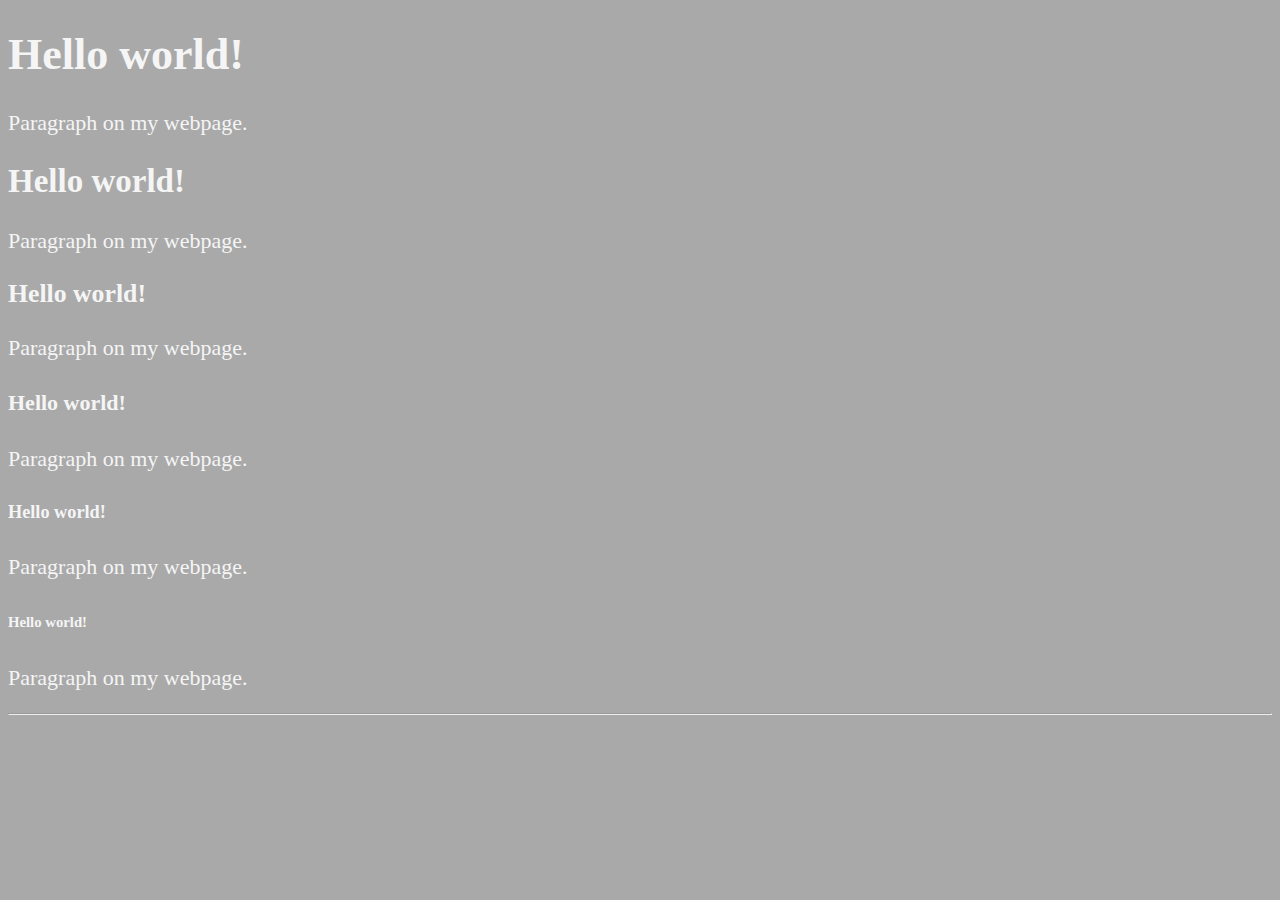
==== index.html @ fac54255 "Add more text" ====
<!DOCTYPE html>
<html lang="en">
    <head>
        <meta charset="UTF-8">
        <meta name="author" content="Alex">
        <meta name="description" content="This page contains my html lessons.">
        <link rel="stylesheet" href="main.css" type="text/css" >
        <link rel="icon" href="images/favicon.png" type="image/x-icon">
        <title>
            My webpage
        </title>
        
    </head>
    <body>
        <h1>Hello world!</h1>
        <p>Paragraph on my webpage.</p>

        <h2>Hello world!</h2>
        <p>Paragraph on my webpage.</p>

        <h3>Hello world!</h3>
        <p>Paragraph on my webpage.</p>

        <h4>Hello world!</h4>
        <p>Paragraph on my webpage.</p>

        <h5>Hello world!</h5>
        <p>Paragraph on my webpage.</p>

        <h6>Hello world!</h6>
        <p>Paragraph on my webpage.</p>

        <hr>

    </body>
</html>
---- main.css ----
html {
    font-size: 22px;
}

body {
    background-color: darkgrey;
    color: whitesmoke;
}
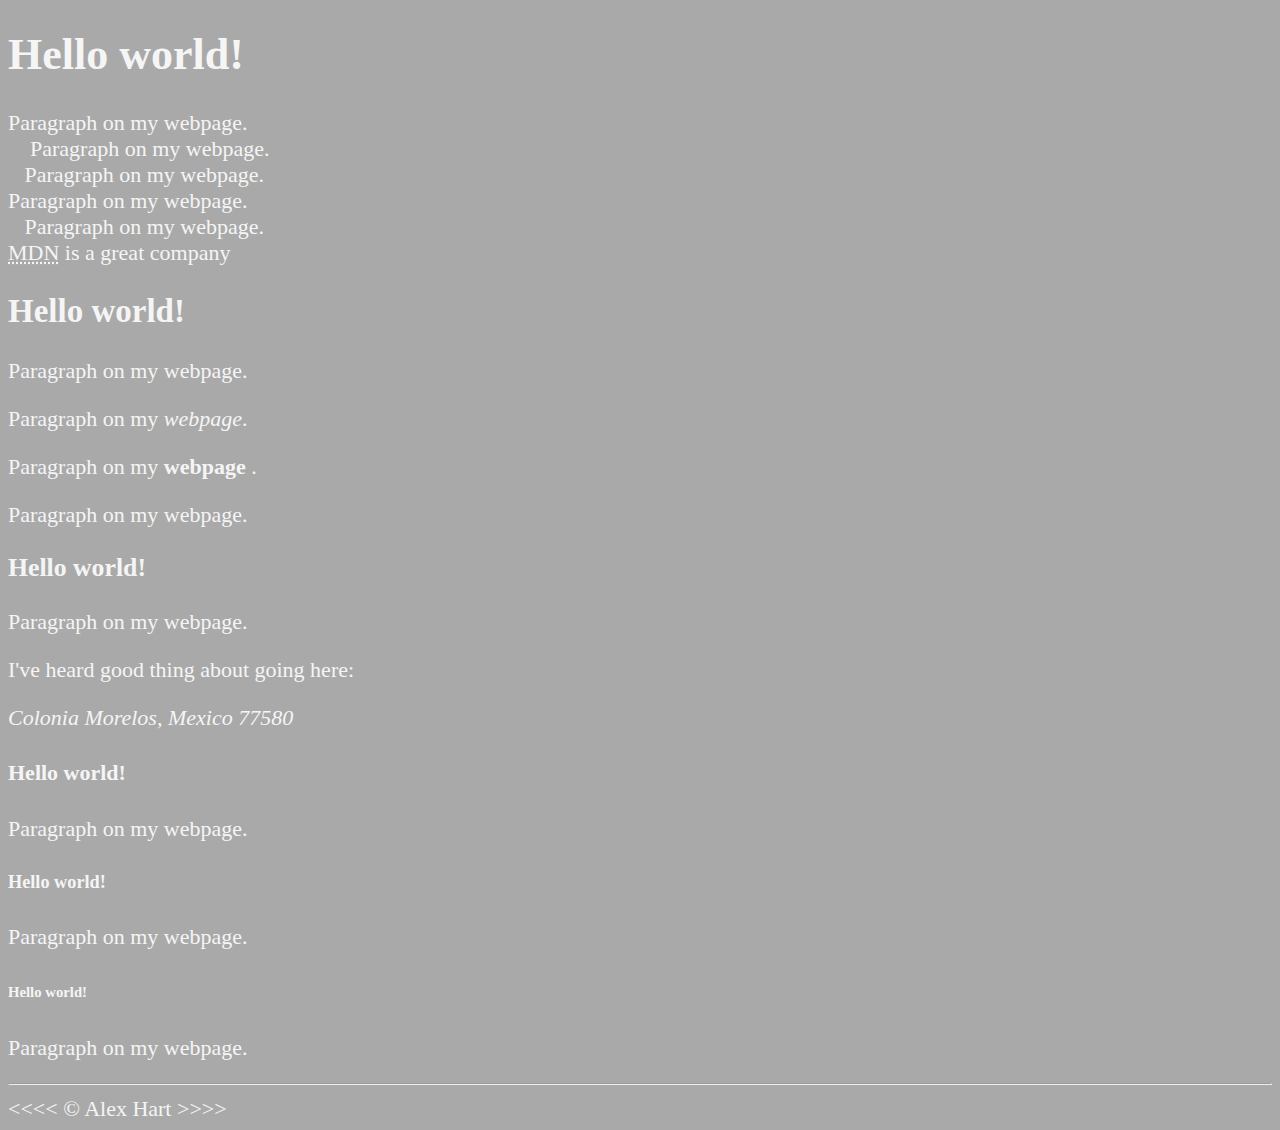
==== commit 70ac0aa1: "Add more content to index.html" ====
--- a/index.html
+++ b/index.html
@@ -13,13 +13,27 @@
     </head>
     <body>
         <h1>Hello world!</h1>
-        <p>Paragraph on my webpage.</p>
+        <p>Paragraph on my webpage. 
+            <br>&nbsp;&nbsp;&nbsp; Paragraph on my webpage.
+            <br> &nbsp;&nbsp;&nbsp;Paragraph on my webpage.
+            <br> Paragraph on my webpage.
+            <br> &nbsp;&nbsp;&nbsp;Paragraph on my webpage.
+            <br> <abbr title="Mozilla Developer Network">MDN</abbr> is a great company
+        </p>
 
         <h2>Hello world!</h2>
         <p>Paragraph on my webpage.</p>
+        <p>Paragraph on my <em>webpage</em>.</p>
+        <p>Paragraph on my <strong>webpage</strong> .</p>
+        <p>Paragraph on my webpage.</p>
 
+        <!-- TODO: Add more places to visit -->
         <h3>Hello world!</h3>
         <p>Paragraph on my webpage.</p>
+        <p>I've heard good thing about going here:
+            <address>
+                Colonia Morelos, Mexico 77580<br>
+            </address>
 
         <h4>Hello world!</h4>
         <p>Paragraph on my webpage.</p>
@@ -31,6 +45,6 @@
         <p>Paragraph on my webpage.</p>
 
         <hr>
-
+        &lt;&lt;&lt;&lt; &copy; Alex Hart &gt;&gt;&gt;&gt;
     </body>
 </html>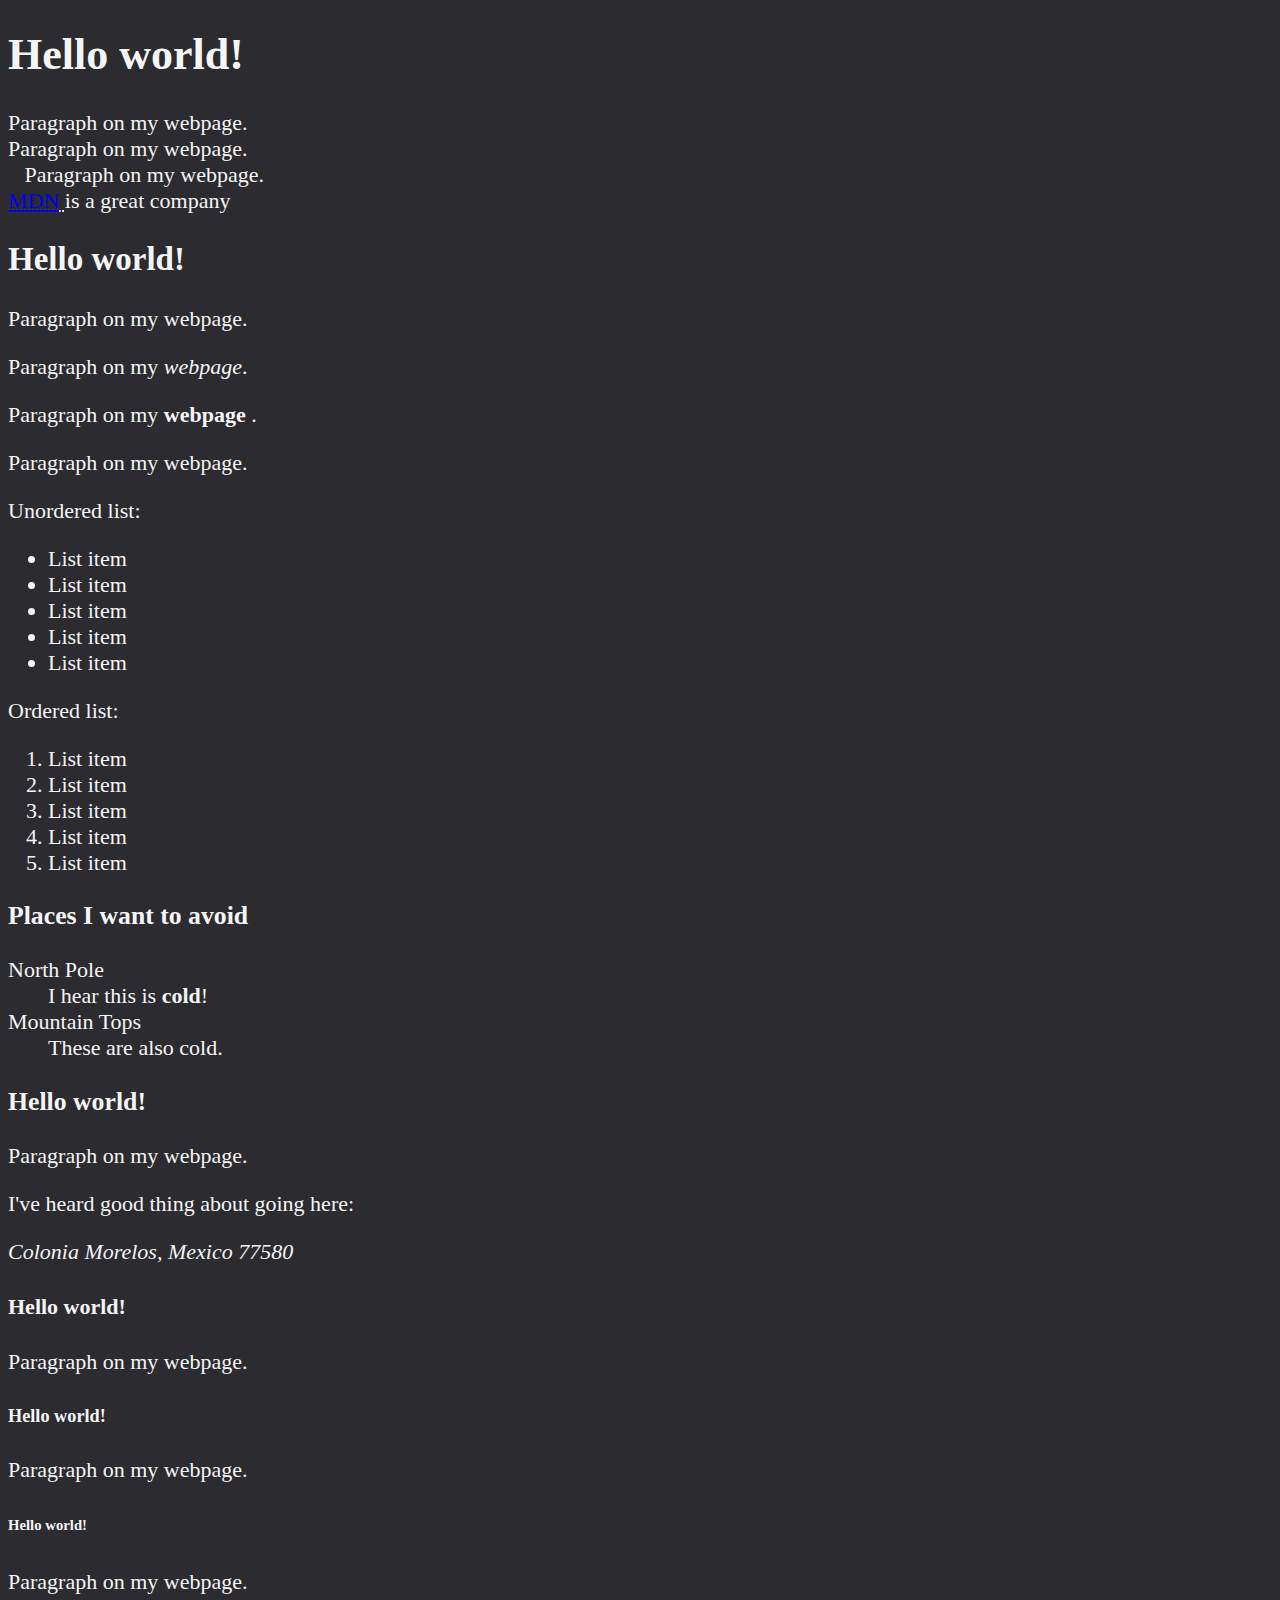
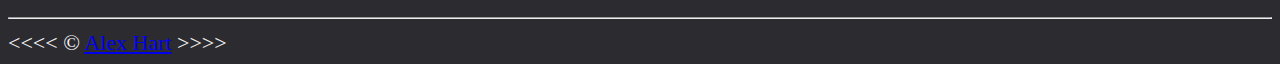
==== commit c1885a70: "Add about.html page" ====
--- a/index.html
+++ b/index.html
@@ -14,11 +14,12 @@
     <body>
         <h1>Hello world!</h1>
         <p>Paragraph on my webpage. 
-            <br>&nbsp;&nbsp;&nbsp; Paragraph on my webpage.
-            <br> &nbsp;&nbsp;&nbsp;Paragraph on my webpage.
+            
             <br> Paragraph on my webpage.
             <br> &nbsp;&nbsp;&nbsp;Paragraph on my webpage.
-            <br> <abbr title="Mozilla Developer Network">MDN</abbr> is a great company
+            <br> <abbr title="Mozilla Developer Network">
+                    <a href="https://developer.mozilla.org">MDN</a>
+                </abbr> is a great company
         </p>
 
         <h2>Hello world!</h2>
@@ -26,6 +27,32 @@
         <p>Paragraph on my <em>webpage</em>.</p>
         <p>Paragraph on my <strong>webpage</strong> .</p>
         <p>Paragraph on my webpage.</p>
+
+        <p>Unordered list:</p>
+        <ul>
+            <li>List item</li>
+            <li>List item</li>
+            <li>List item</li>
+            <li>List item</li>
+            <li>List item</li>
+        </ul>
+        <p>Ordered list:</p>
+        <ol>
+            <li>List item</li>
+            <li>List item</li>
+            <li>List item</li>
+            <li>List item</li>
+            <li>List item</li>
+        </ol>
+
+        <h3>Places I want to avoid</h3>
+        <dl>
+            <dt>North Pole</dt>
+                <dd>I hear this is <strong>cold</strong>!</dd>
+            <dt>Mountain Tops</dt>
+                <dd>These are also cold.</dd>
+                
+        </dl>
 
         <!-- TODO: Add more places to visit -->
         <h3>Hello world!</h3>
@@ -45,6 +72,6 @@
         <p>Paragraph on my webpage.</p>
 
         <hr>
-        &lt;&lt;&lt;&lt; &copy; Alex Hart &gt;&gt;&gt;&gt;
+        &lt;&lt;&lt;&lt; &copy; <a href="about.html">Alex Hart</a> &gt;&gt;&gt;&gt;
     </body>
 </html>--- a/main.css
+++ b/main.css
@@ -3,6 +3,6 @@
 }
 
 body {
-    background-color: darkgrey;
+    background-color: rgb(43, 43, 48);
     color: whitesmoke;
 }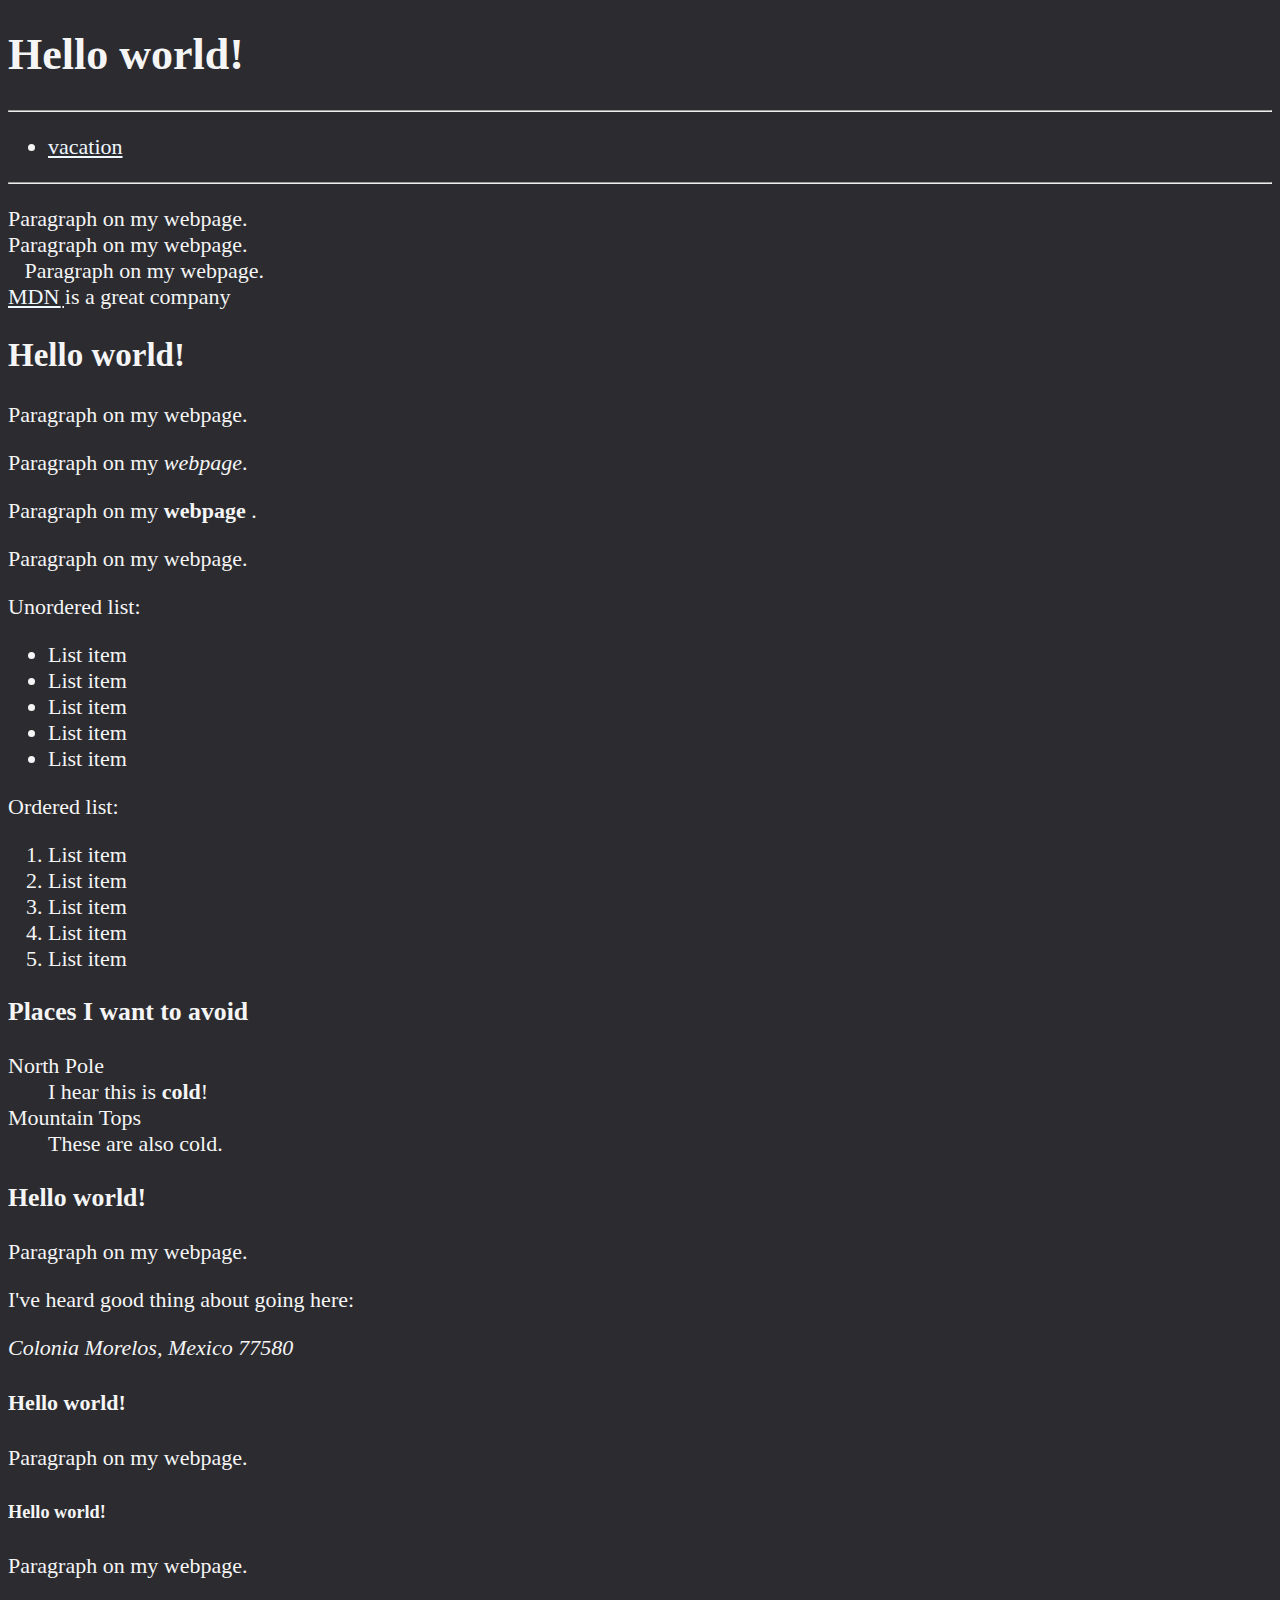
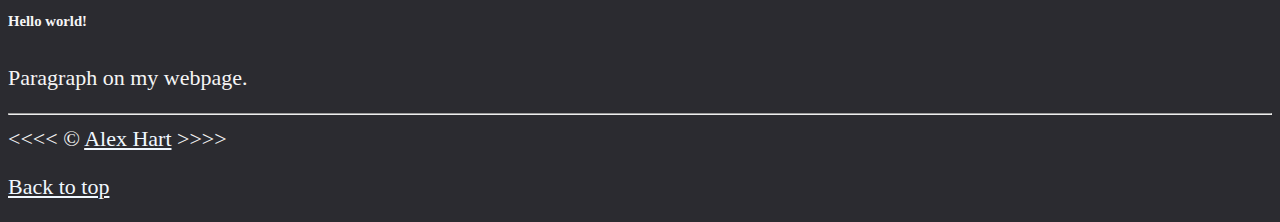
==== commit e612381a: "Add links to index.html" ====
--- a/index.html
+++ b/index.html
@@ -13,6 +13,21 @@
     </head>
     <body>
         <h1>Hello world!</h1>
+
+        <hr>
+        
+        <nav>
+            <ul>
+                <li>
+                    <a href="#vacation">vacation</a>
+                </li>
+            </ul>
+        </nav>
+
+
+        <hr>
+
+        <section>
         <p>Paragraph on my webpage. 
             
             <br> Paragraph on my webpage.
@@ -23,6 +38,7 @@
         </p>
 
         <h2>Hello world!</h2>
+
         <p>Paragraph on my webpage.</p>
         <p>Paragraph on my <em>webpage</em>.</p>
         <p>Paragraph on my <strong>webpage</strong> .</p>
@@ -44,6 +60,7 @@
             <li>List item</li>
             <li>List item</li>
         </ol>
+        </section>
 
         <h3>Places I want to avoid</h3>
         <dl>
@@ -68,10 +85,13 @@
         <h5>Hello world!</h5>
         <p>Paragraph on my webpage.</p>
 
-        <h6>Hello world!</h6>
+        <h6 id="vacation">Hello world!</h6>
         <p>Paragraph on my webpage.</p>
-
+                <!-- entities in html -->
         <hr>
         &lt;&lt;&lt;&lt; &copy; <a href="about.html">Alex Hart</a> &gt;&gt;&gt;&gt;
+        <p>
+            <a href="#">Back to top</a>
+        </p>
     </body>
 </html>--- a/main.css
+++ b/main.css
@@ -5,4 +5,16 @@
 body {
     background-color: rgb(43, 43, 48);
     color: whitesmoke;
+}
+
+a {
+    color: aliceblue;
+}
+
+a:visited {
+    color: rgb(208, 237, 147);
+}
+
+a:hover {
+    color: bisque;
 }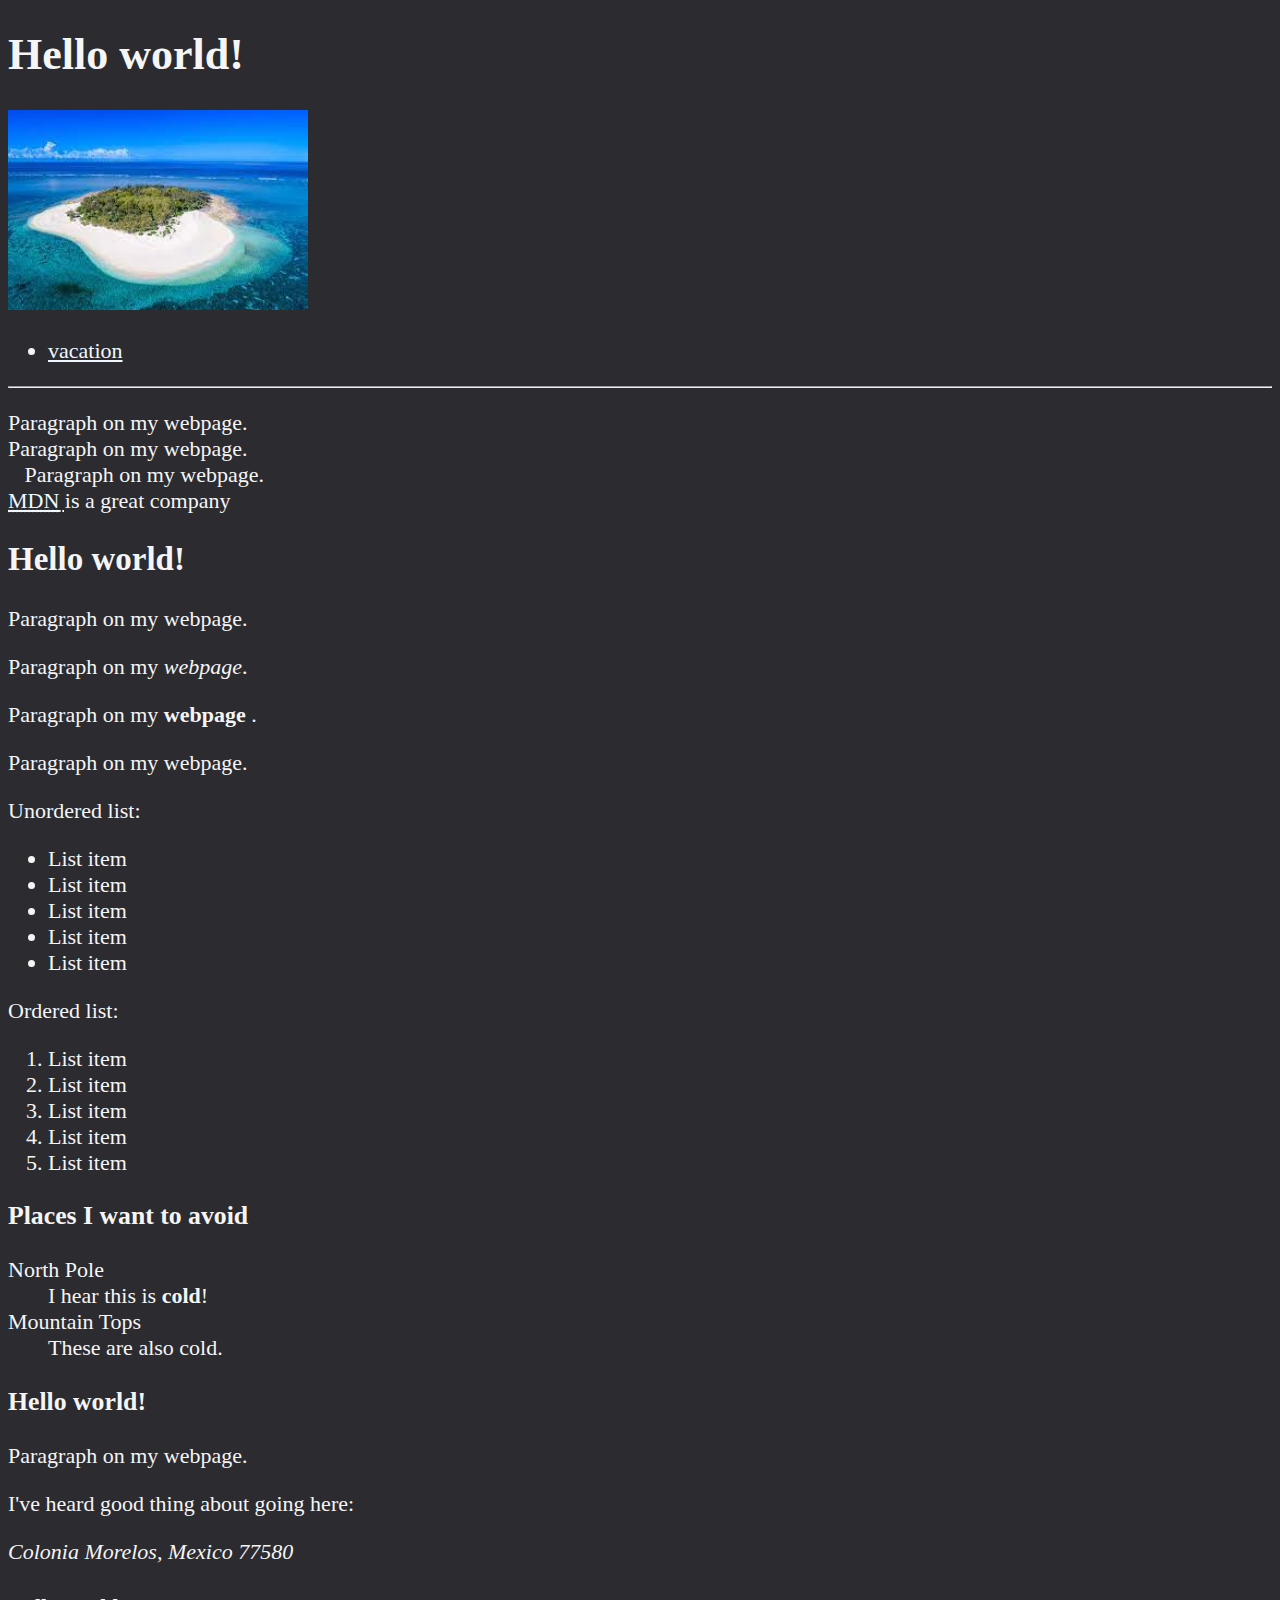
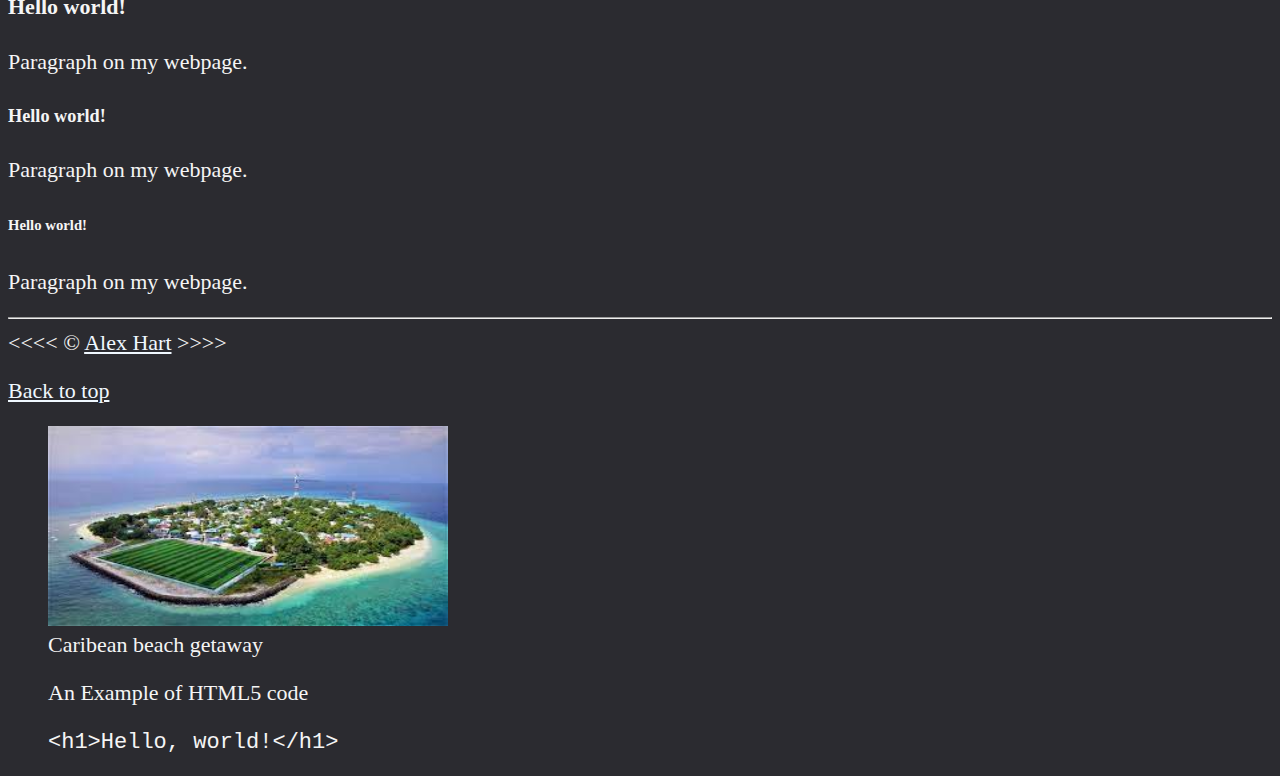
==== commit 97de012a: "Add images" ====
--- a/index.html
+++ b/index.html
@@ -12,10 +12,10 @@
         
     </head>
     <body>
+        <header>
         <h1>Hello world!</h1>
 
-        <hr>
-        
+        <img src="images/island_1.jpg" alt="Picture of island" title="Picture of an island" width="300" height="200">
         <nav>
             <ul>
                 <li>
@@ -24,9 +24,11 @@
             </ul>
         </nav>
 
-
+        </header>
         <hr>
-
+        <main>
+            
+        
         <section>
         <p>Paragraph on my webpage. 
             
@@ -88,10 +90,27 @@
         <h6 id="vacation">Hello world!</h6>
         <p>Paragraph on my webpage.</p>
                 <!-- entities in html -->
+        </main>
+        <footer>
         <hr>
         &lt;&lt;&lt;&lt; &copy; <a href="about.html">Alex Hart</a> &gt;&gt;&gt;&gt;
         <p>
             <a href="#">Back to top</a>
         </p>
+        <figure>
+        <img src="images/island_2.jpg" alt="Image of another island" 
+        title="Image of another island" width="400" height="200">
+        <figcaption>
+            Caribean beach getaway
+        </figcaption>    
+    </figure>
+
+    <figure>
+        <figcaption>An Example of HTML5 code</figcaption>
+            <p>
+                <code>&lt;h1&gt;Hello, world!&lt;/h1&gt;</code>
+            </p>
+    </figure>
+</footer>
     </body>
 </html>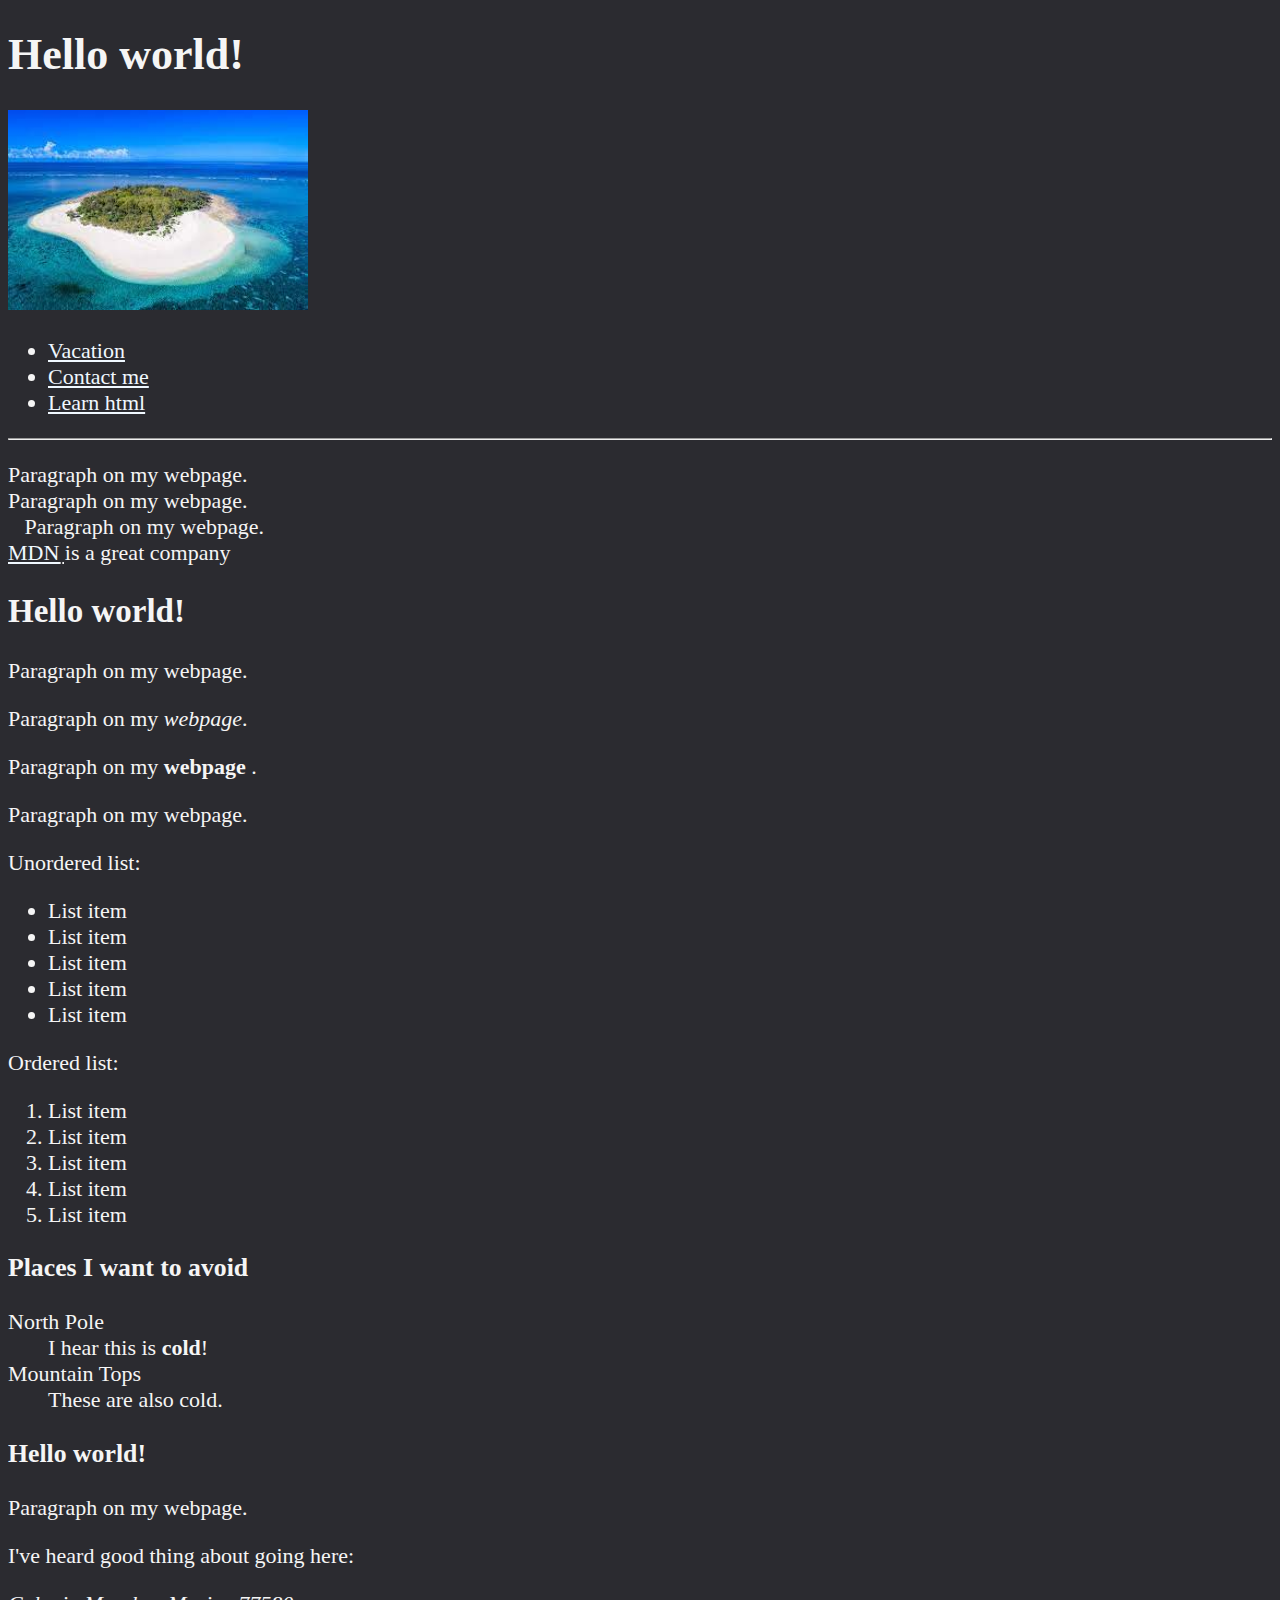
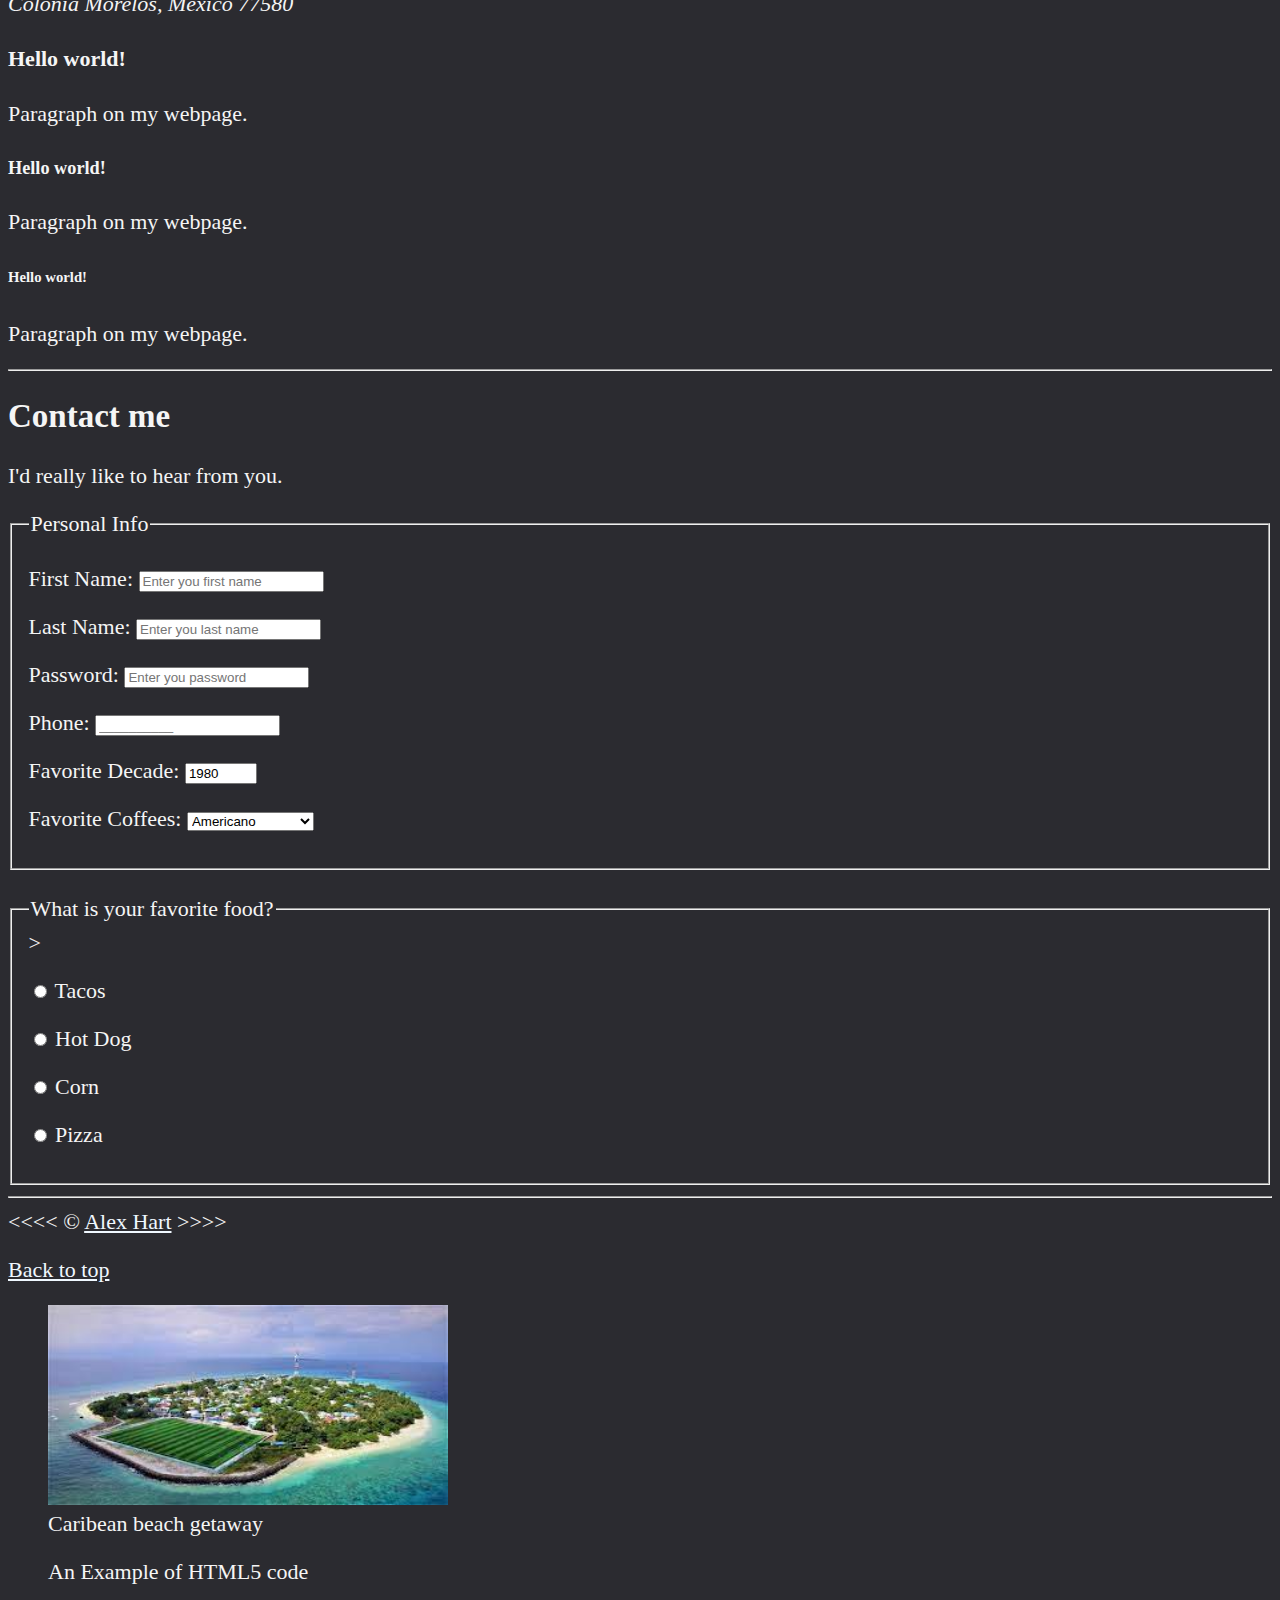
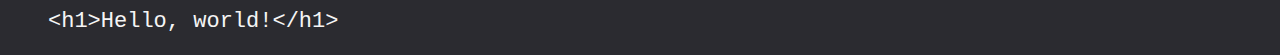
==== commit 04e5ee0e: "Add forms to index.html" ====
--- a/index.html
+++ b/index.html
@@ -19,7 +19,13 @@
         <nav>
             <ul>
                 <li>
-                    <a href="#vacation">vacation</a>
+                    <a href="#vacation">Vacation</a>
+                </li>
+                <li>
+                    <a href="#contact">Contact me</a>
+                </li>
+                <li>
+                    <a href="#html">Learn html</a>
                 </li>
             </ul>
         </nav>
@@ -29,7 +35,7 @@
         <main>
             
         
-        <section>
+        <article>
         <p>Paragraph on my webpage. 
             
             <br> Paragraph on my webpage.
@@ -46,7 +52,7 @@
         <p>Paragraph on my <strong>webpage</strong> .</p>
         <p>Paragraph on my webpage.</p>
 
-        <p>Unordered list:</p>
+        <p id="html">Unordered list:</p>
         <ul>
             <li>List item</li>
             <li>List item</li>
@@ -62,7 +68,7 @@
             <li>List item</li>
             <li>List item</li>
         </ol>
-        </section>
+        </article>
 
         <h3>Places I want to avoid</h3>
         <dl>
@@ -90,8 +96,98 @@
         <h6 id="vacation">Hello world!</h6>
         <p>Paragraph on my webpage.</p>
                 <!-- entities in html -->
+
+               <hr>
+               
+               <article id="contact">
+                   <h2>
+                       Contact me
+                   </h2>
+                   <p>I'd really like to hear from you.</p>
+                   <form action="https://httpbin.org/get" method="get">
+                       <fieldset>
+                        <legend>Personal Info</legend>
+                        <p>
+                            <label for="firstName">First Name:</label>
+                            <input type="text" name="firstName" id="firstName" 
+                            placeholder="Enter you first name" autocomplete="on" 
+                            required="true">
+                        </p>
+                        <p>
+                            <label for="lastName">Last Name:</label>
+                            <input type="text" name="lastName" id="lastName" 
+                            placeholder="Enter you last name" autocomplete="on" 
+                            required="true">
+                        </p>  
+                        <p>
+                            <label for="password">Password:</label>
+                            <input type="password" name="password" id="password" 
+                            placeholder="Enter you password" required="true">
+                        </p>  
+                        <p>
+                            <label for="phone">Phone:</label>
+                            <input type="tel" name="phone" id="phone" 
+                            placeholder="__________" required="true"
+                            pattern="[0-9]{3}[0-9]{3}[0-9]{4}">
+                        </p>  
+                        <p>
+                            <label for="decade">Favorite Decade:</label>
+                            <input type="number" name="decade" id="decade" 
+                            min="1950" max="2022" step="10" value="1980">
+                        </p>  
+                        <p>
+                            <label for="coffee">Favorite Coffees:</label>
+                            <select name="coffee" id="coffee">
+                                <optgroup label="Coffees">
+                                    <option value="regular coffee">Regular Coffee</option>
+                                    <option value="iced coffee">Iced Coffee</option>
+                                    <option value="americano" selected>Americano</option>
+                                </optgroup> 
+                                <optgroup label="Coffee Drinks">
+                                    <option value="late" >Latte</option>
+                                    <option value="capuccino">Capuccino</option>
+                                </optgroup>
+                            </select>
+                        </p>
+                        <!-- <p>
+                            <label for="coffee">Favorite Coffees:</label>
+                            <input type="text" name="coffee" id="coffee" list="coffee-list">
+                                <datalist id="coffee-list">
+                                    <option value="regular coffee">
+                                    <option value="iced coffee">
+                                    <option value="americano">
+                                    <option value="late">
+                                    <option value="capuccino">
+                                </datalist> 
+                            </input>
+                        </p> -->
+                    </fieldset>
+                    <br>
+                    <fieldset>
+                        <legend>What is your favorite food?</legend>>
+                        <p>
+                            <input type="radio" name="food" id="tacos" value="tacos">
+                            <label for="tacos">Tacos</label>
+                        </p>
+                        <p>
+                            <input type="radio" name="food" id="hotDog" value="hotDog">
+                            <label for="hotDog">Hot Dog</label>
+                        </p>
+                        <p>
+                            <input type="radio" name="food" id="corn" value="corn">
+                            <label for="corn">Corn</label>
+                        </p>
+                        <p>
+                            <input type="radio" name="food" id="pizza" value="pizza">
+                            <label for="pizza">Pizza</label>
+                        </p>
+                    </fieldset>
+                   </form>
+               </article>
         </main>
         <footer>
+
+
         <hr>
         &lt;&lt;&lt;&lt; &copy; <a href="about.html">Alex Hart</a> &gt;&gt;&gt;&gt;
         <p>
--- a/main.css
+++ b/main.css
@@ -17,4 +17,16 @@
 
 a:hover {
     color: bisque;
+}
+
+table, th, td, tr, caption {
+    border: 1px solid darkgray;
+    font-family: 'Courier New', Courier, monospace;
+    border-collapse: collapse;
+    padding: 0.5rem;
+
+
+}
+tfoot {
+    text-align: center;
 }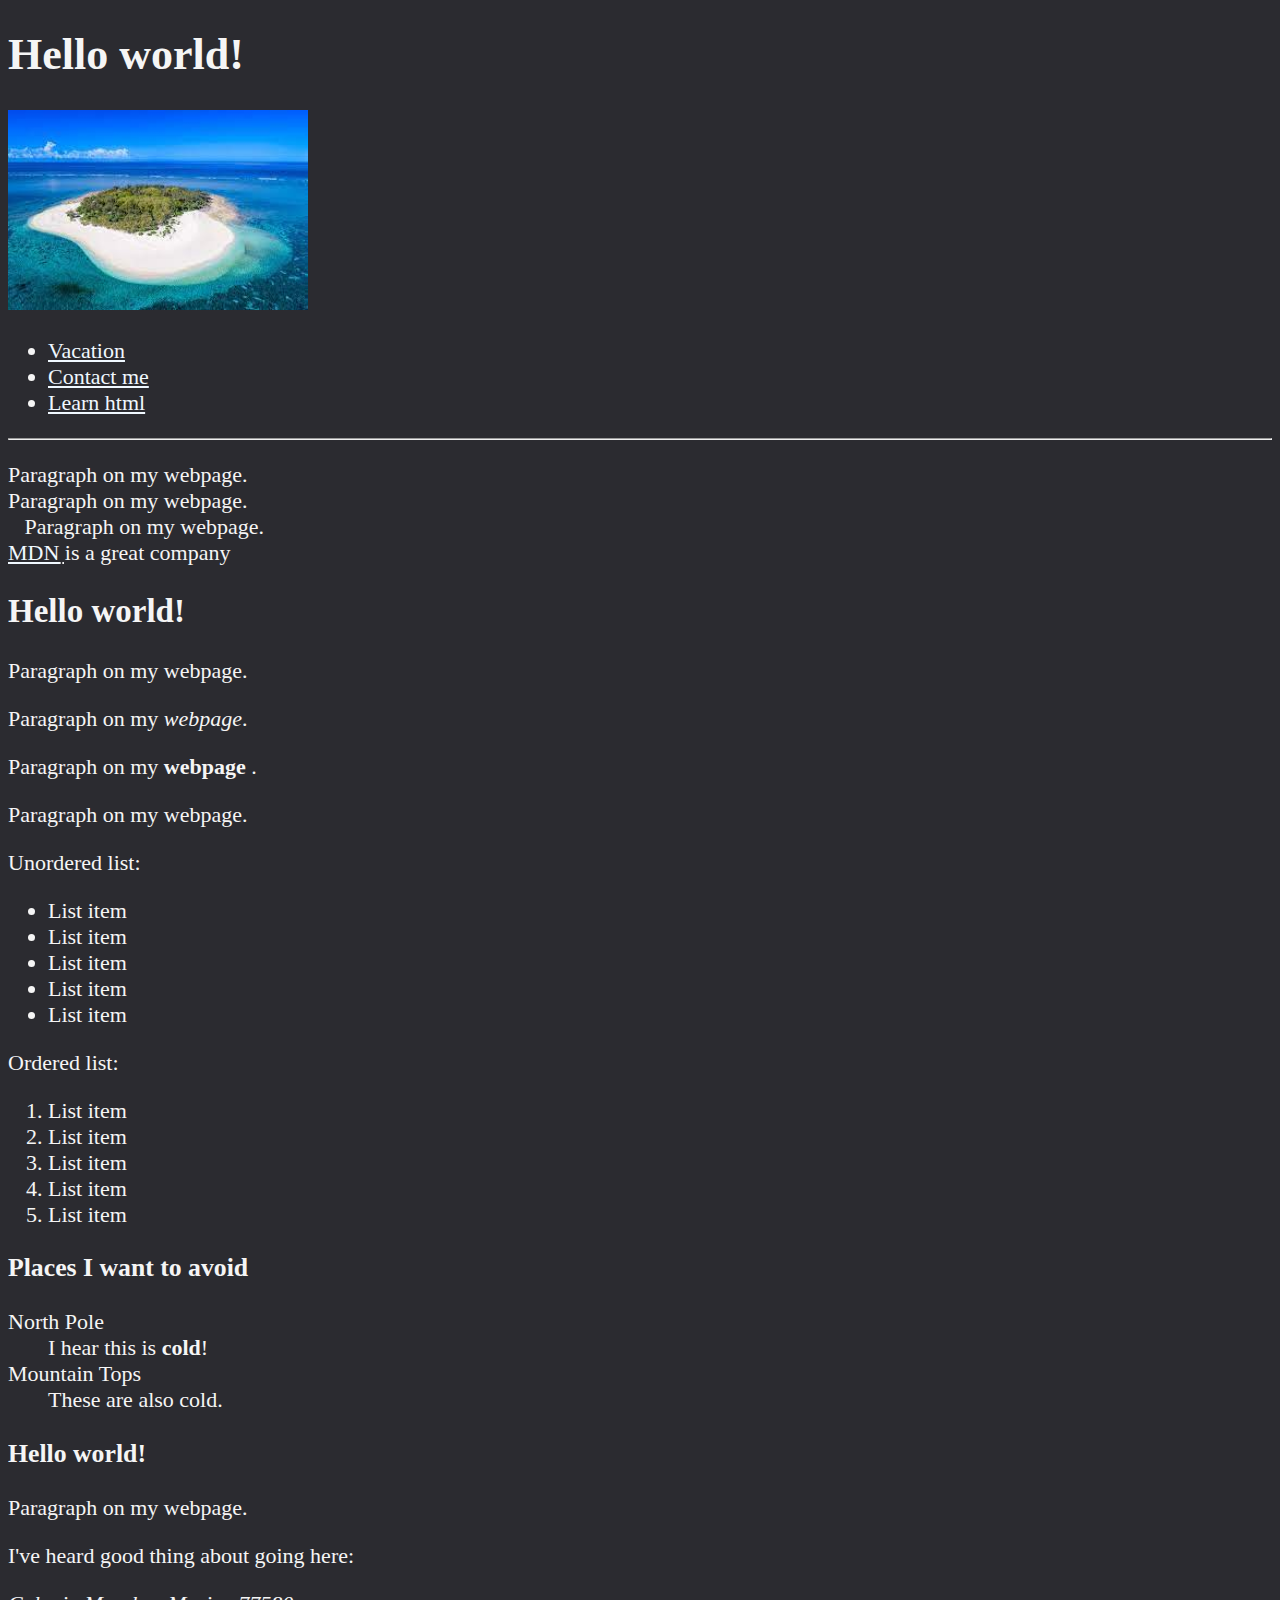
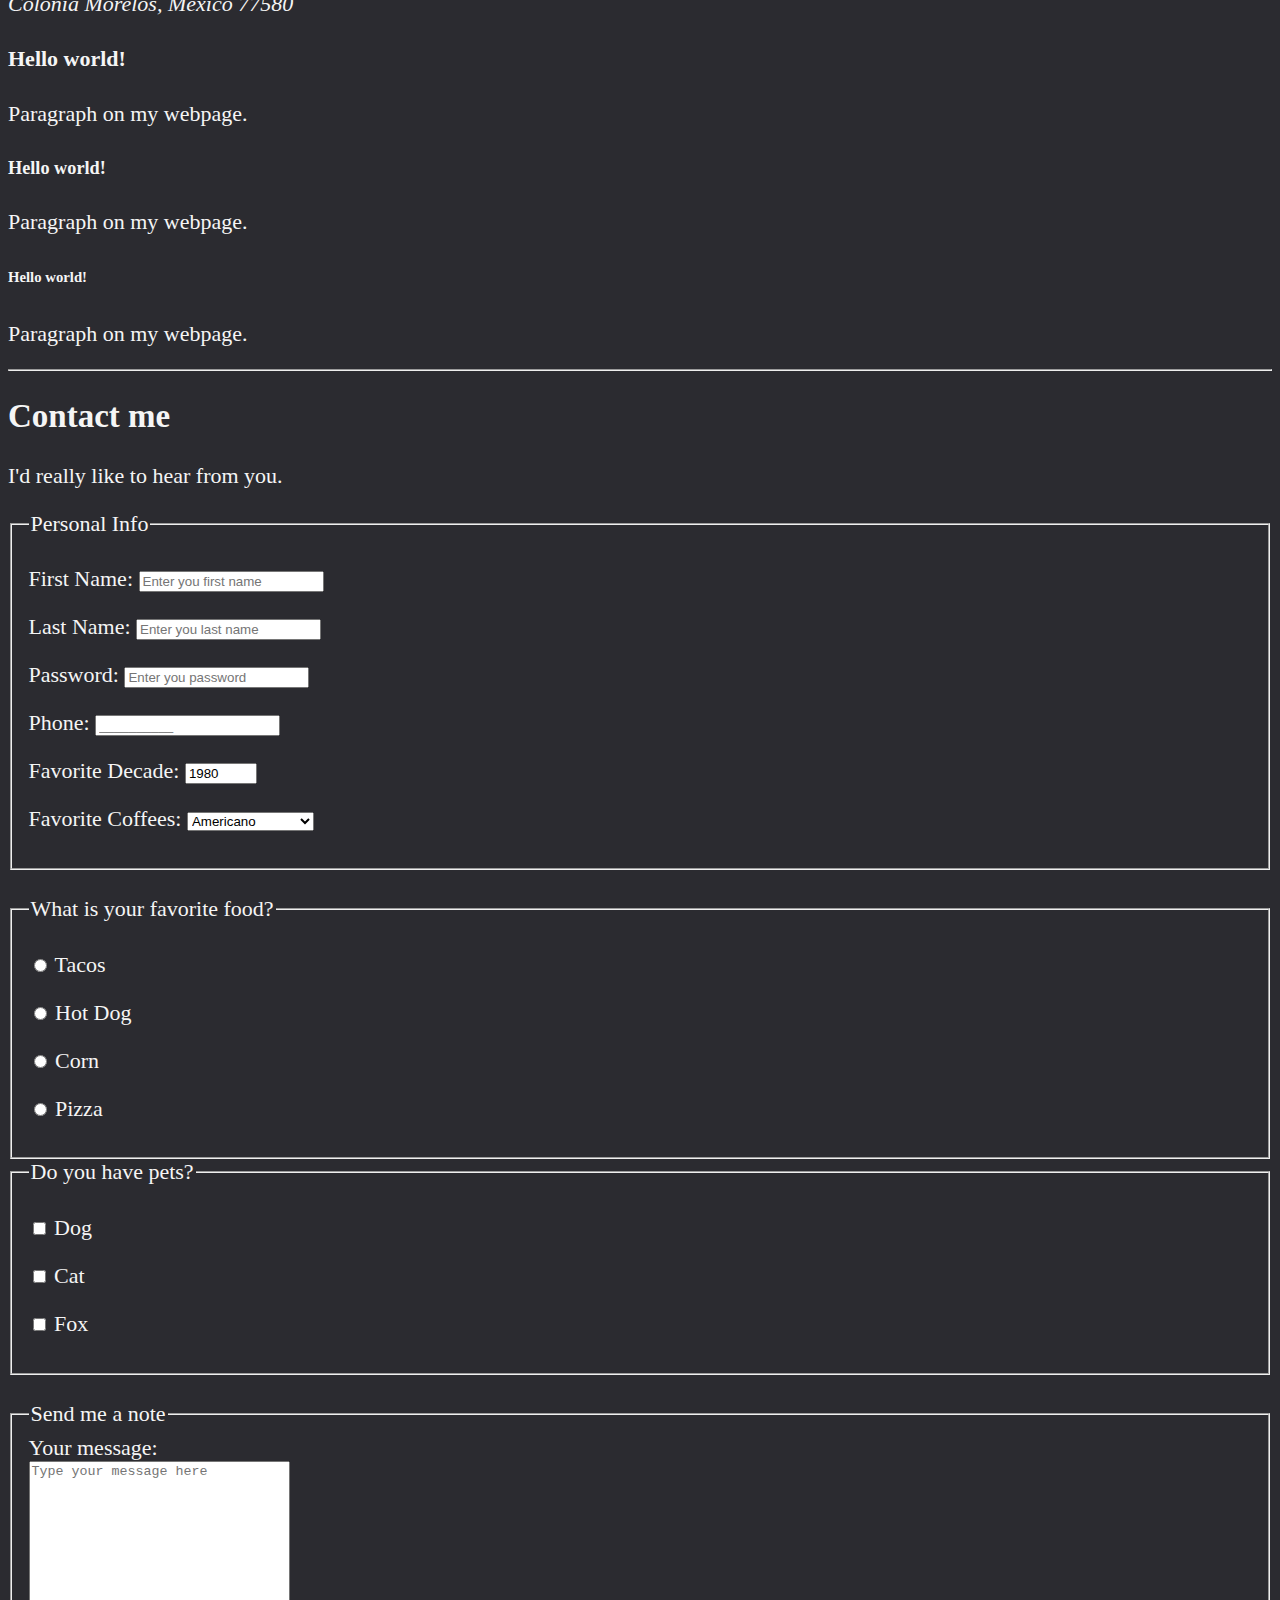
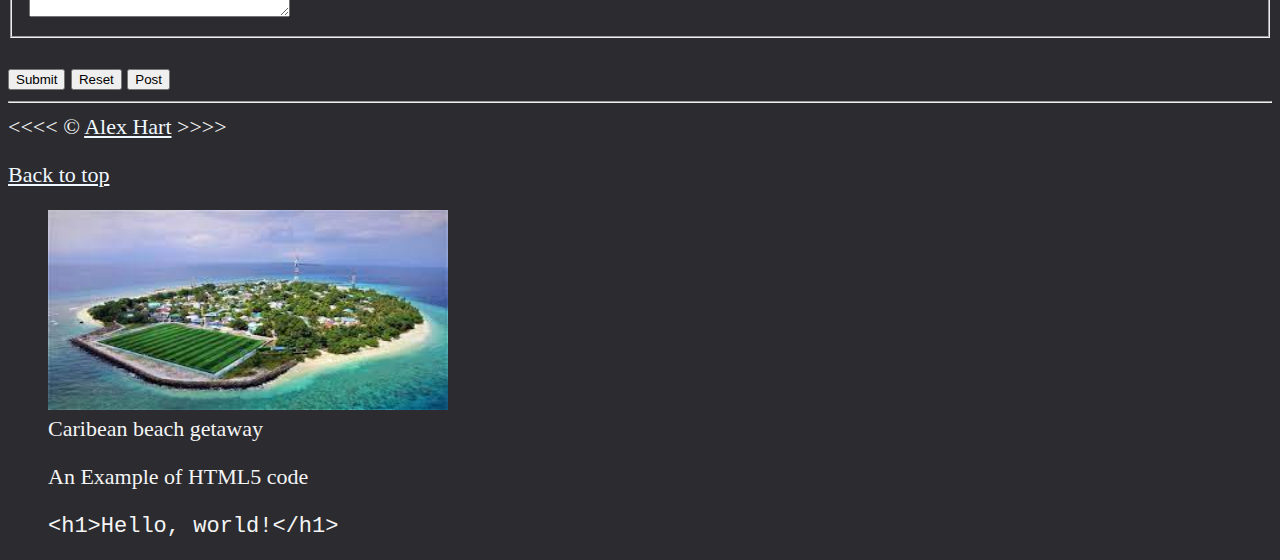
==== commit 836c62e7: "Modify form in index.html" ====
--- a/index.html
+++ b/index.html
@@ -164,7 +164,7 @@
                     </fieldset>
                     <br>
                     <fieldset>
-                        <legend>What is your favorite food?</legend>>
+                        <legend>What is your favorite food?</legend>
                         <p>
                             <input type="radio" name="food" id="tacos" value="tacos">
                             <label for="tacos">Tacos</label>
@@ -182,6 +182,33 @@
                             <label for="pizza">Pizza</label>
                         </p>
                     </fieldset>
+                    <fieldset>
+                        <legend>Do you have pets?</legend>
+                        <p>
+                            <input type="checkbox" name="pets" id="dog" value="dog">
+                            <label for="dog">Dog</label>
+                        </p>
+                        <p>
+                            <input type="checkbox" name="pets" id="cat" value="cat">
+                            <label for="cat">Cat</label>
+                        </p>
+                        <p>
+                            <input type="checkbox" name="pets" id="fox" value="fox">
+                            <label for="fox">Fox</label>
+                        </p>
+                    </fieldset>
+                    <br>
+                    <fieldset>
+                        <legend>Send me a note</legend>
+                        <label for="message">Your message:</label>
+                        <br>
+                        <textarea name="message" id="message" cols="30" rows="10"
+                        placeholder="Type your message here"></textarea>
+                    </fieldset>
+                    <br>
+                    <button type="submit">Submit</button>
+                    <button type="reset">Reset</button>
+                    <button type="submit" formaction="https://httpbin.org/post" formmethod="post">Post</button>
                    </form>
                </article>
         </main>
